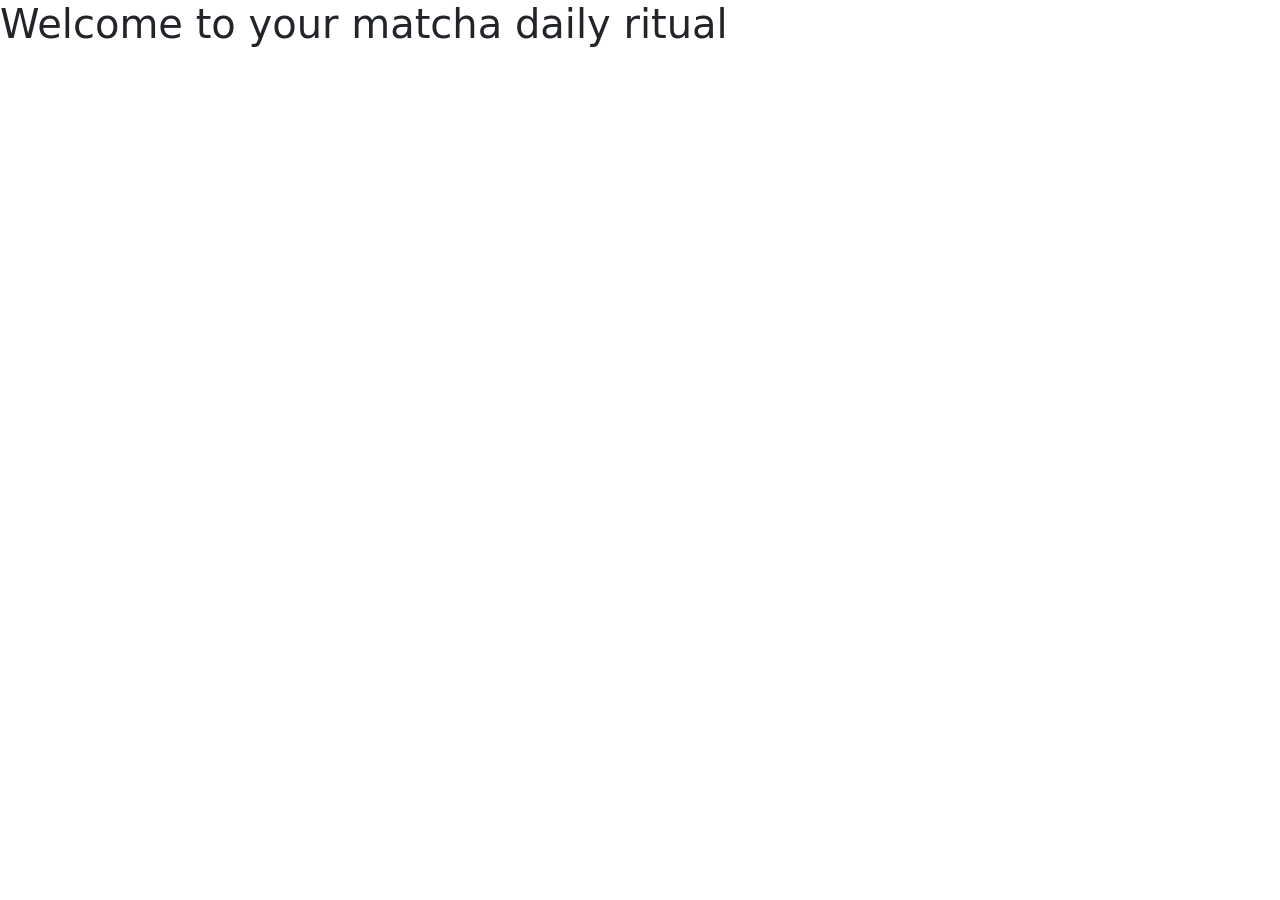
==== index.html @ bedeb6d2 "add: setup and starting point" ====
<!doctype html>
<html lang="en">
  <head>
    <meta charset="utf-8">
    <meta name="viewport" content="width=device-width, initial-scale=1">
    <title>Matcha Page</title>
    <link href="https://cdn.jsdelivr.net/npm/bootstrap@5.3.8/dist/css/bootstrap.min.css" rel="stylesheet" integrity="sha384-sRIl4kxILFvY47J16cr9ZwB07vP4J8+LH7qKQnuqkuIAvNWLzeN8tE5YBujZqJLB" crossorigin="anonymous">
  </head>
  <body>
    <h1>Welcome to your matcha daily ritual</h1>
    <script src="https://cdn.jsdelivr.net/npm/bootstrap@5.3.8/dist/js/bootstrap.bundle.min.js" integrity="sha384-FKyoEForCGlyvwx9Hj09JcYn3nv7wiPVlz7YYwJrWVcXK/BmnVDxM+D2scQbITxI" crossorigin="anonymous"></script>
    <script class="./scripts/matcha-index.js"></script>
  </body>
</html>
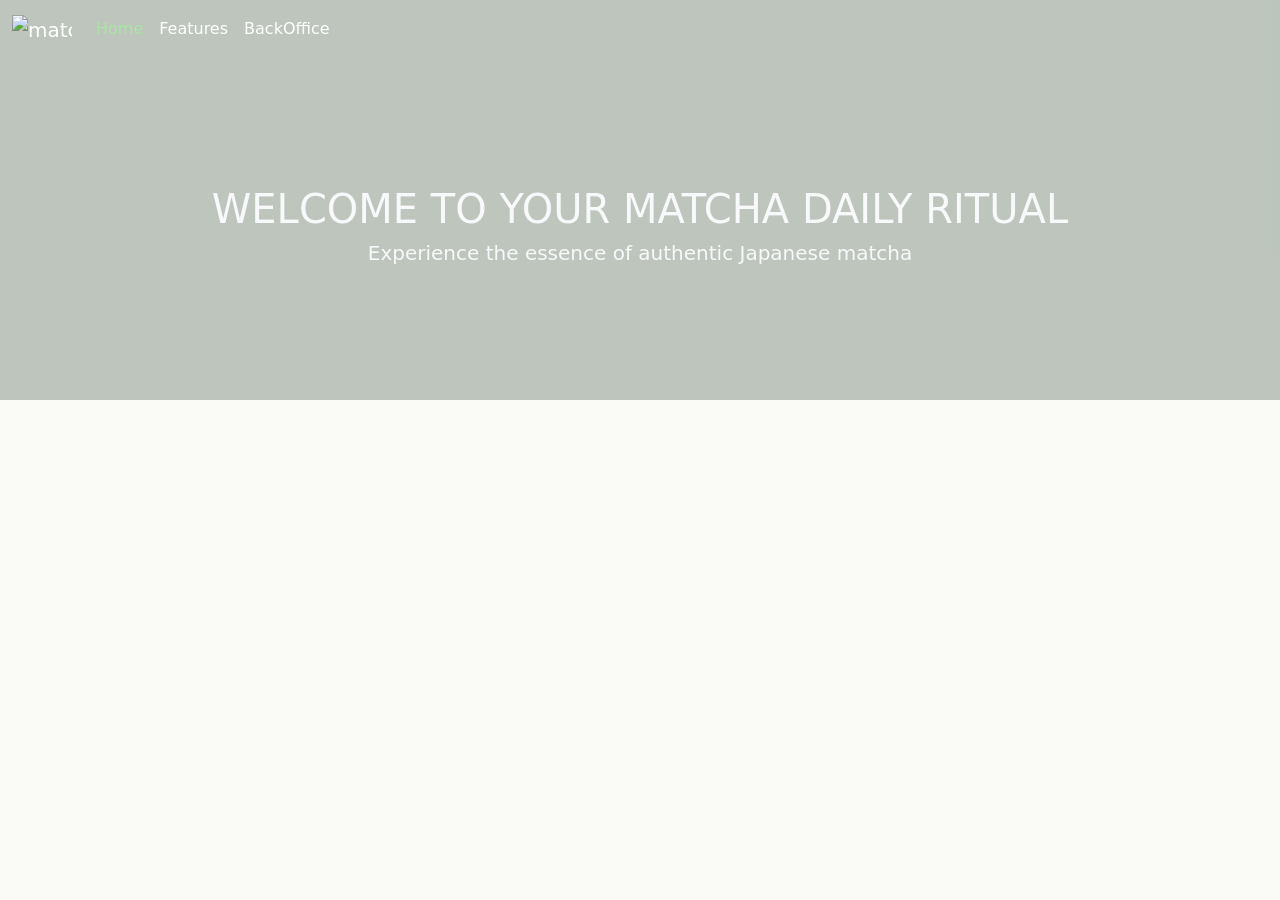
==== commit 77d421f3: "add: base css and backoffice page first script" ====
--- a/index.html
+++ b/index.html
@@ -1,14 +1,73 @@
 <!doctype html>
 <html lang="en">
   <head>
-    <meta charset="utf-8">
-    <meta name="viewport" content="width=device-width, initial-scale=1">
+    <meta charset="utf-8" />
+    <meta name="viewport" content="width=device-width, initial-scale=1" />
     <title>Matcha Page</title>
-    <link href="https://cdn.jsdelivr.net/npm/bootstrap@5.3.8/dist/css/bootstrap.min.css" rel="stylesheet" integrity="sha384-sRIl4kxILFvY47J16cr9ZwB07vP4J8+LH7qKQnuqkuIAvNWLzeN8tE5YBujZqJLB" crossorigin="anonymous">
+    <link
+      href="https://cdn.jsdelivr.net/npm/bootstrap@5.3.8/dist/css/bootstrap.min.css"
+      rel="stylesheet"
+      integrity="sha384-sRIl4kxILFvY47J16cr9ZwB07vP4J8+LH7qKQnuqkuIAvNWLzeN8tE5YBujZqJLB"
+      crossorigin="anonymous"
+    />
+    <link rel="stylesheet" href="./assets/style.css" />
   </head>
   <body>
-    <h1>Welcome to your matcha daily ritual</h1>
-    <script src="https://cdn.jsdelivr.net/npm/bootstrap@5.3.8/dist/js/bootstrap.bundle.min.js" integrity="sha384-FKyoEForCGlyvwx9Hj09JcYn3nv7wiPVlz7YYwJrWVcXK/BmnVDxM+D2scQbITxI" crossorigin="anonymous"></script>
-    <script class="./scripts/matcha-index.js"></script>
+    <header>
+      <!-- HERO START -->
+      <section class="hero">
+        <!-- NAVBAR START -->
+        <nav class="navbar navbar-expand-lg matcha-nav">
+          <div class="container-fluid">
+            <a class="navbar-brand" href="#"><img class="matcha-logo" src="https://cdn-icons-png.flaticon.com/512/6143/6143066.png" alt="matcha logo"></a>
+            <button
+              class="navbar-toggler"
+              type="button"
+              data-bs-toggle="collapse"
+              data-bs-target="#navbarNav"
+              aria-controls="navbarNav"
+              aria-expanded="false"
+              aria-label="Toggle navigation"
+            >
+              <span class="navbar-toggler-icon"></span>
+            </button>
+            <div class="collapse navbar-collapse" id="navbarNav">
+              <ul class="navbar-nav">
+                <li class="nav-item">
+                  <a class="nav-link active" aria-current="page" href="#"
+                    >Home</a
+                  >
+                </li>
+                <li class="nav-item">
+                  <a class="nav-link" href="./matcha-dets.html">Features</a>
+                </li>
+                <li class="nav-item">
+                  <a class="nav-link" href="./matcha-bk.html">BackOffice</a>
+                </li>
+              </ul>
+            </div>
+          </div>
+        </nav>
+        <!--  NAVBAR END -->
+        <div class="hero-content text-light">
+          <h1 class="fw-light">WELCOME TO YOUR MATCHA DAILY RITUAL</h1>
+          <h3 class="fs-5 fw-light">Experience the essence of authentic Japanese matcha</h3>
+        </div>
+      </section>
+      <!-- HERO END -->
+    </header>
+    <main>
+        <div class="container">
+            <div class="row">
+                <div class="col"></div>
+            </div>
+        </div>
+    </main>
+    <script
+      src="https://cdn.jsdelivr.net/npm/bootstrap@5.3.8/dist/js/bootstrap.bundle.min.js"
+      integrity="sha384-FKyoEForCGlyvwx9Hj09JcYn3nv7wiPVlz7YYwJrWVcXK/BmnVDxM+D2scQbITxI"
+      crossorigin="anonymous"
+    ></script>
+    <script src="./scripts/matcha-index.js"></script>
   </body>
-</html>+</html>
--- a/assets/style.css
+++ b/assets/style.css
@@ -0,0 +1,103 @@
+body {
+  background-color: #fafaf7;
+}
+
+/* HOMEPAGE */
+.matcha-logo {
+  max-width: 60px;
+}
+
+.matcha-nav .nav-link,
+.matcha-nav,
+.matcha-nav .navbar-brand {
+  color: white;
+}
+.matcha-nav .nav-link:hover {
+  color: #c8e6c9;
+}
+
+.matcha-nav .nav-link.active {
+  color: #a8e6a3;
+}
+
+.hero {
+  min-height: 400px;
+  background-image: url(https://cdn.pixabay.com/photo/2017/05/30/12/20/matcha-2356768_1280.jpg);
+  background-size: cover;
+  background-position: center;
+
+  display: flex;
+  flex-direction: column;
+
+  position: relative;
+}
+
+.hero::before {
+  content: "";
+  position: absolute;
+  inset: 0;
+  background: rgba(46, 74, 52, 0.3); /* deep green overlay */
+}
+
+.hero-content {
+  flex-grow: 1;
+
+  display: flex;
+  flex-direction: column;
+  align-items: center;
+  justify-content: center;
+  text-align: center;
+  z-index: 1;
+}
+
+
+/* CARDS */
+.matcha-card {
+    border: none;
+    border-radius: 16px;
+    background-color: #FAFAF7;
+    box-shadow: 0 4px 12px rgba(0,0,0,0.05);
+    
+    transition: all 0.3s ease;
+}
+
+.matcha-card:hover {
+    transform: translateY(-5px);
+    box-shadow: 0 8px 20px rgba(0,0,0,0.08);
+}
+
+/* img */
+.matcha-card img {
+    border-top-left-radius: 16px;
+    border-top-right-radius: 16px;
+    height: 200px;
+    object-fit: cover;
+}
+
+/* title */
+.matcha-card .card-title {
+    color: #2E4A34;
+    font-weight: 600;
+}
+
+/* text */
+.matcha-card .card-text {
+    color: #5F5F5F;
+    font-size: 0.9em;
+}
+
+/* price */
+.matcha-card .price {
+    color: #4F7A52;
+    font-weight: bold;
+}
+/* BUTTONS */
+.matcha-button {
+  background-color: #7bae7f;
+  border: none;
+}
+
+.matcha-button:hover{
+    background-color: #4F7A52;
+    color: #c8e6c9;
+}
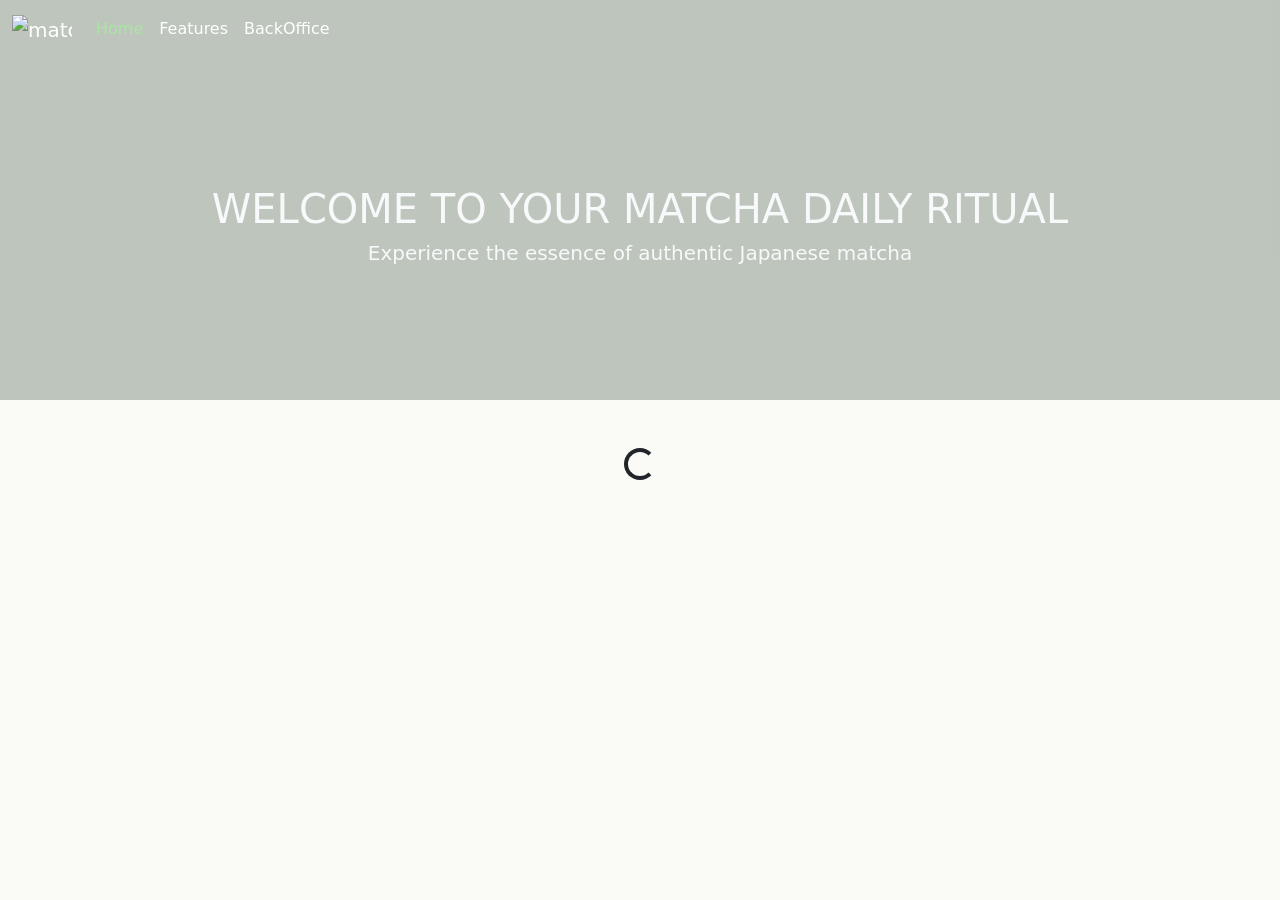
==== commit 31f577cd: "add: details page initial script" ====
--- a/index.html
+++ b/index.html
@@ -19,7 +19,12 @@
         <!-- NAVBAR START -->
         <nav class="navbar navbar-expand-lg matcha-nav">
           <div class="container-fluid">
-            <a class="navbar-brand" href="#"><img class="matcha-logo" src="https://cdn-icons-png.flaticon.com/512/6143/6143066.png" alt="matcha logo"></a>
+            <a class="navbar-brand" href="#"
+              ><img
+                class="matcha-logo"
+                src="https://cdn-icons-png.flaticon.com/512/6143/6143066.png"
+                alt="matcha logo"
+            /></a>
             <button
               class="navbar-toggler"
               type="button"
@@ -51,17 +56,24 @@
         <!--  NAVBAR END -->
         <div class="hero-content text-light">
           <h1 class="fw-light">WELCOME TO YOUR MATCHA DAILY RITUAL</h1>
-          <h3 class="fs-5 fw-light">Experience the essence of authentic Japanese matcha</h3>
+          <h3 class="fs-5 fw-light">
+            Experience the essence of authentic Japanese matcha
+          </h3>
         </div>
       </section>
       <!-- HERO END -->
     </header>
     <main>
-        <div class="container">
-            <div class="row">
-                <div class="col"></div>
-            </div>
+      <div id="matcha-spinner">
+        <div class="text-center mt-5">
+          <div class="spinner-border" role="status">
+            <span class="visually-hidden">Loading...</span>
+          </div>
         </div>
+      </div>
+      <div class="container">
+        <div class="row" id="card-container"></div>
+      </div>
     </main>
     <script
       src="https://cdn.jsdelivr.net/npm/bootstrap@5.3.8/dist/js/bootstrap.bundle.min.js"
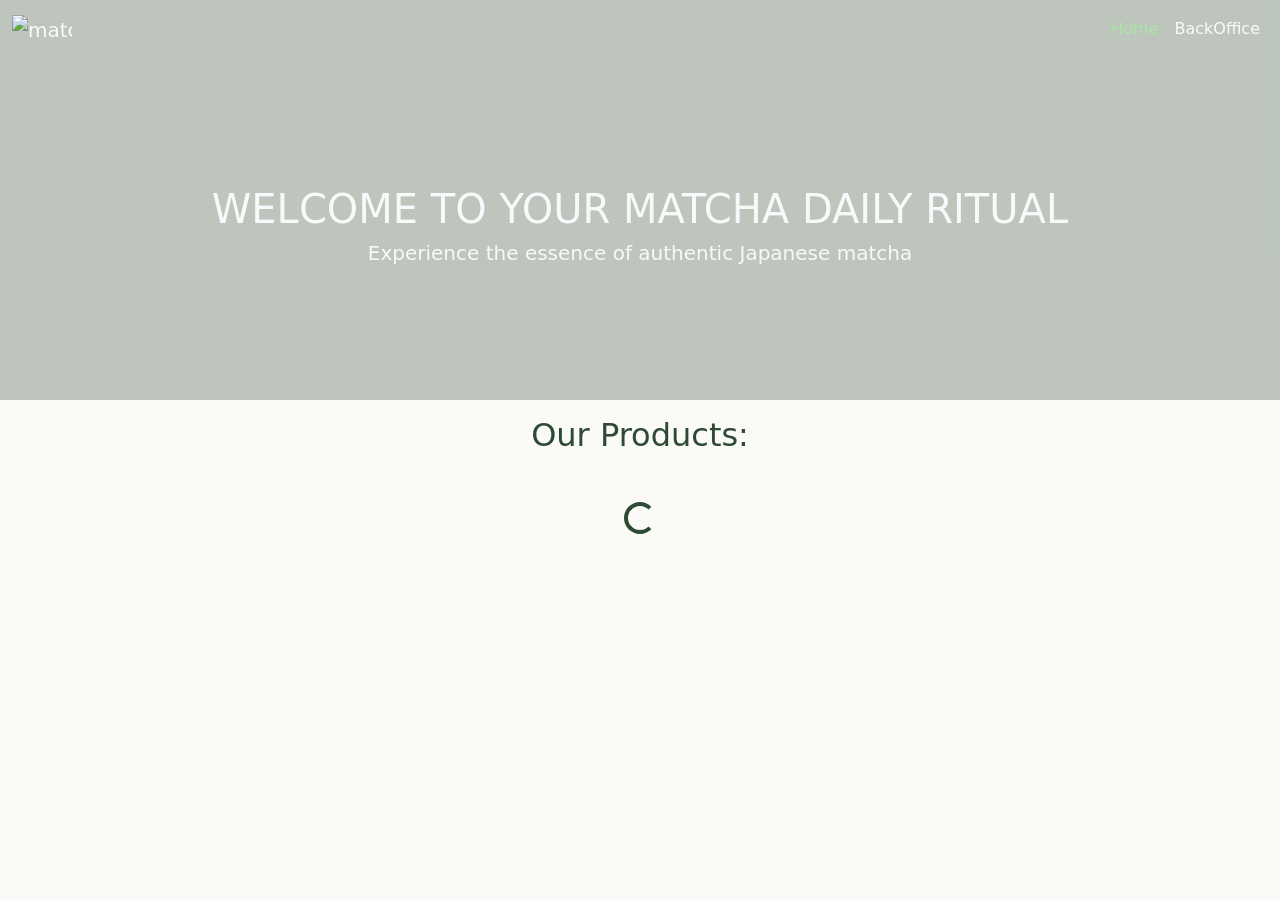
==== commit 68232220: "add: delete function and some css improvements" ====
--- a/index.html
+++ b/index.html
@@ -17,9 +17,9 @@
       <!-- HERO START -->
       <section class="hero">
         <!-- NAVBAR START -->
-        <nav class="navbar navbar-expand-lg matcha-nav">
+        <nav class="navbar navbar-expand-md matcha-nav index-nav">
           <div class="container-fluid">
-            <a class="navbar-brand" href="#"
+            <a class="navbar-brand" href="./index.html"
               ><img
                 class="matcha-logo"
                 src="https://cdn-icons-png.flaticon.com/512/6143/6143066.png"
@@ -36,15 +36,12 @@
             >
               <span class="navbar-toggler-icon"></span>
             </button>
-            <div class="collapse navbar-collapse" id="navbarNav">
+            <div class="collapse navbar-collapse justify-content-end" id="navbarNav">
               <ul class="navbar-nav">
                 <li class="nav-item">
                   <a class="nav-link active" aria-current="page" href="#"
                     >Home</a
                   >
-                </li>
-                <li class="nav-item">
-                  <a class="nav-link" href="./matcha-dets.html">Features</a>
                 </li>
                 <li class="nav-item">
                   <a class="nav-link" href="./matcha-bk.html">BackOffice</a>
@@ -64,6 +61,7 @@
       <!-- HERO END -->
     </header>
     <main>
+        <h2 class="m-3 text-center">Our Products:</h2>
       <div id="matcha-spinner">
         <div class="text-center mt-5">
           <div class="spinner-border" role="status">
--- a/assets/style.css
+++ b/assets/style.css
@@ -1,23 +1,32 @@
 body {
   background-color: #fafaf7;
+  color: #2E4A34;
 }
 
-/* HOMEPAGE */
 .matcha-logo {
-  max-width: 60px;
+    max-width: 60px;
 }
 
 .matcha-nav .nav-link,
 .matcha-nav,
 .matcha-nav .navbar-brand {
-  color: white;
+    color: #FAFAF7;
 }
 .matcha-nav .nav-link:hover {
-  color: #c8e6c9;
+    color: #c8e6c9;
 }
 
 .matcha-nav .nav-link.active {
-  color: #a8e6a3;
+    color: #a8e6a3;
+}
+
+.matcha-nav {
+    background-color: #2E4A34;
+}
+
+/* HOMEPAGE */
+.matcha-nav.index-nav{
+    background-color: transparent;
 }
 
 .hero {
@@ -101,3 +110,17 @@
     background-color: #4F7A52;
     color: #c8e6c9;
 }
+
+/* BACKOFFICE PAGE */
+/* FORM STYLE MATCHA */
+
+.form-control {
+  border-radius: 10px;
+  border: 1px solid #7bae7f;
+}
+
+.form-control:focus {
+  border-color: #7bae7f;
+  box-shadow: 0 0 0 2px rgba(123, 174, 127, 0.2);
+}
+
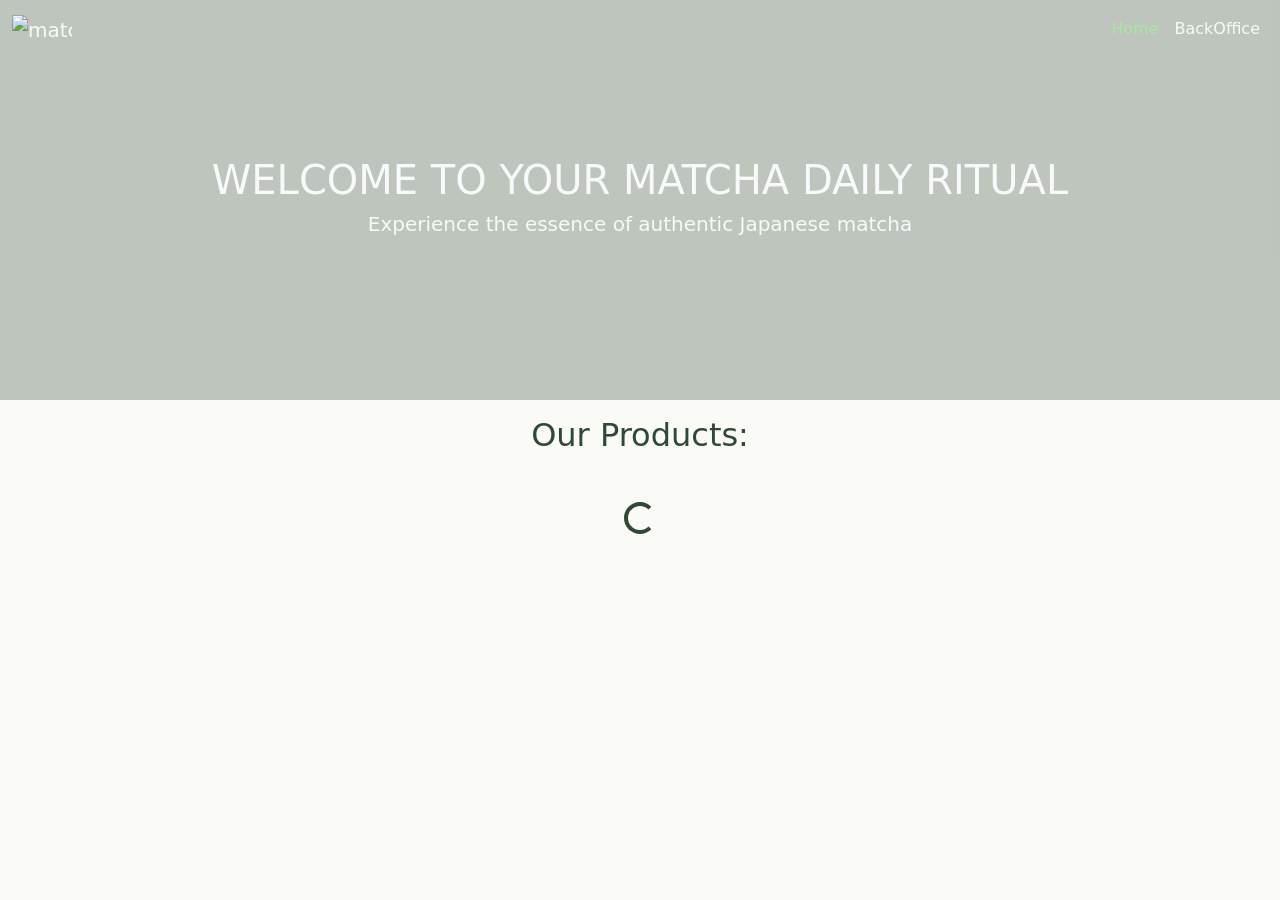
==== commit 34c152b0: "update: layout and css add: navbar scroll" ====
--- a/index.html
+++ b/index.html
@@ -17,7 +17,7 @@
       <!-- HERO START -->
       <section class="hero">
         <!-- NAVBAR START -->
-        <nav class="navbar navbar-expand-md matcha-nav index-nav">
+        <nav class="navbar navbar-expand-md matcha-nav index-nav navbar-dark">
           <div class="container-fluid">
             <a class="navbar-brand" href="./index.html"
               ><img
@@ -36,8 +36,11 @@
             >
               <span class="navbar-toggler-icon"></span>
             </button>
-            <div class="collapse navbar-collapse justify-content-end" id="navbarNav">
-              <ul class="navbar-nav">
+            <div
+              class="collapse navbar-collapse justify-content-end"
+              id="navbarNav"
+            >
+              <ul class="navbar-nav text-end">
                 <li class="nav-item">
                   <a class="nav-link active" aria-current="page" href="#"
                     >Home</a
@@ -50,6 +53,7 @@
             </div>
           </div>
         </nav>
+
         <!--  NAVBAR END -->
         <div class="hero-content text-light">
           <h1 class="fw-light">WELCOME TO YOUR MATCHA DAILY RITUAL</h1>
@@ -61,7 +65,7 @@
       <!-- HERO END -->
     </header>
     <main>
-        <h2 class="m-3 text-center">Our Products:</h2>
+      <h2 class="m-3 text-center">Our Products:</h2>
       <div id="matcha-spinner">
         <div class="text-center mt-5">
           <div class="spinner-border" role="status">
--- a/assets/style.css
+++ b/assets/style.css
@@ -1,33 +1,45 @@
 body {
   background-color: #fafaf7;
-  color: #2E4A34;
+  color: #2e4a34;
 }
 
 .matcha-logo {
-    max-width: 60px;
+  max-width: 60px;
 }
 
 .matcha-nav .nav-link,
 .matcha-nav,
 .matcha-nav .navbar-brand {
-    color: #FAFAF7;
+  color: #fafaf7;
 }
 .matcha-nav .nav-link:hover {
-    color: #c8e6c9;
+  color: #c8e6c9;
 }
 
 .matcha-nav .nav-link.active {
-    color: #a8e6a3;
+  color: #a8e6a3;
 }
 
 .matcha-nav {
-    background-color: #2E4A34;
+  background-color: #2e4a34;
 }
 
 /* HOMEPAGE */
-.matcha-nav.index-nav{
-    background-color: transparent;
+.matcha-nav.index-nav {
+  background-color: transparent;
+  transition: background-color 0.3s ease;
 }
+
+.index-nav {
+  position: fixed;
+  top: 0;
+  width: 100%;
+  z-index: 1000;
+}
+.matcha-nav.index-nav.scrolled {
+  background-color: #2e4a34;
+}
+
 
 .hero {
   min-height: 400px;
@@ -59,46 +71,45 @@
   z-index: 1;
 }
 
-
 /* CARDS */
 .matcha-card {
-    border: none;
-    border-radius: 16px;
-    background-color: #FAFAF7;
-    box-shadow: 0 4px 12px rgba(0,0,0,0.05);
-    
-    transition: all 0.3s ease;
+  border: none;
+  border-radius: 16px;
+  background-color: #fafaf7;
+  box-shadow: 0 4px 12px rgba(0, 0, 0, 0.05);
+
+  transition: all 0.3s ease;
 }
 
 .matcha-card:hover {
-    transform: translateY(-5px);
-    box-shadow: 0 8px 20px rgba(0,0,0,0.08);
+  transform: translateY(-5px);
+  box-shadow: 0 8px 20px rgba(0, 0, 0, 0.08);
 }
 
 /* img */
 .matcha-card img {
-    border-top-left-radius: 16px;
-    border-top-right-radius: 16px;
-    height: 200px;
-    object-fit: cover;
+  border-top-left-radius: 16px;
+  border-top-right-radius: 16px;
+  height: 200px;
+  object-fit: cover;
 }
 
 /* title */
 .matcha-card .card-title {
-    color: #2E4A34;
-    font-weight: 600;
+  color: #2e4a34;
+  font-weight: 600;
 }
 
 /* text */
 .matcha-card .card-text {
-    color: #5F5F5F;
-    font-size: 0.9em;
+  color: #5f5f5f;
+  font-size: 0.9em;
 }
 
 /* price */
 .matcha-card .price {
-    color: #4F7A52;
-    font-weight: bold;
+  color: #4f7a52;
+  font-weight: bold;
 }
 /* BUTTONS */
 .matcha-button {
@@ -106,9 +117,9 @@
   border: none;
 }
 
-.matcha-button:hover{
-    background-color: #4F7A52;
-    color: #c8e6c9;
+.matcha-button:hover {
+  background-color: #4f7a52;
+  color: #c8e6c9;
 }
 
 /* BACKOFFICE PAGE */
@@ -123,4 +134,3 @@
   border-color: #7bae7f;
   box-shadow: 0 0 0 2px rgba(123, 174, 127, 0.2);
 }
-
